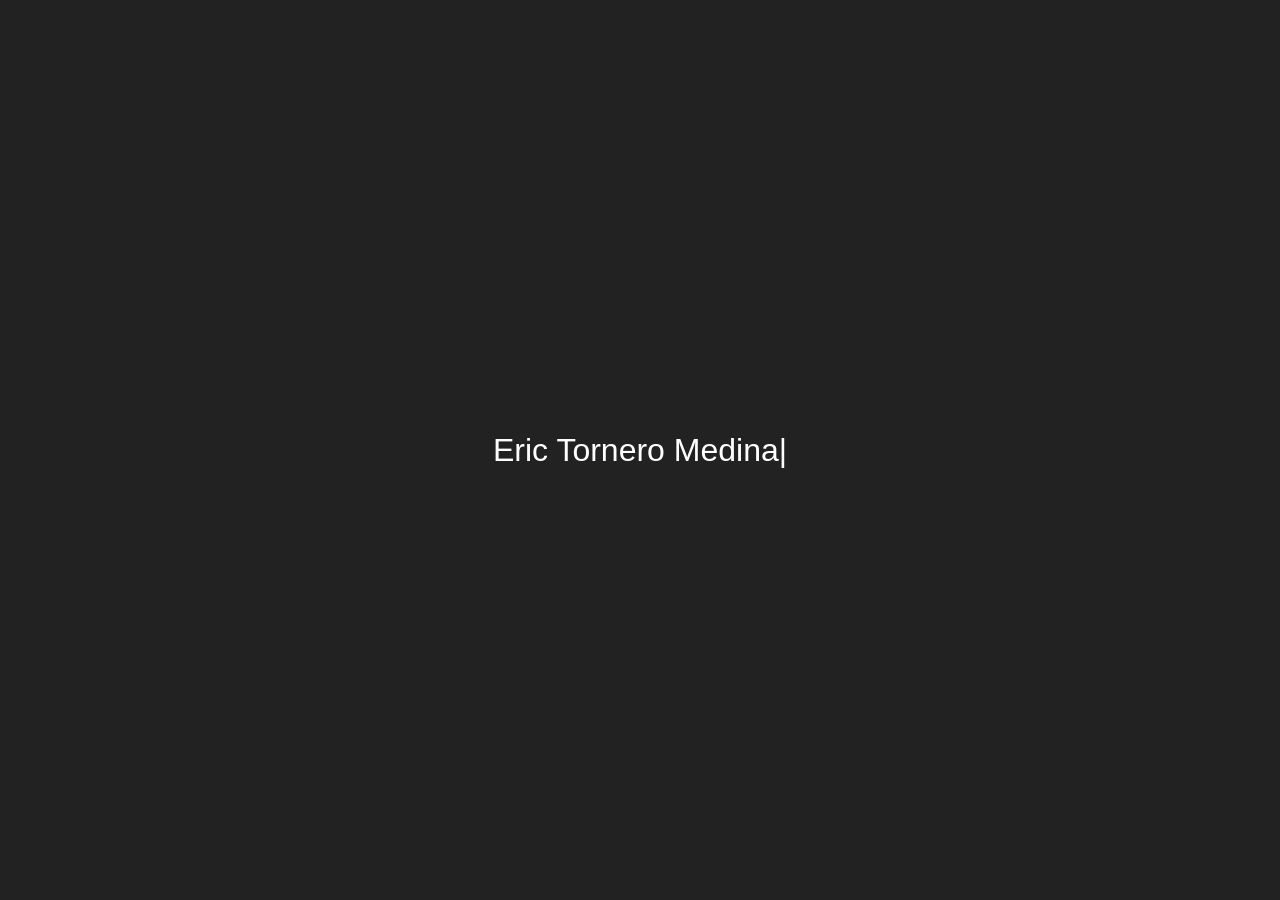
==== index.html @ d315ceff "Fixes" ====
<!DOCTYPE html>
<html>
<head>
    <meta charset="UTF-8" />
    <meta name="viewport" content="width=device-width, initial-scale=1.0">
    <title>Eric Tornero Medina | Inicio</title>
    <script src="https://code.jquery.com/jquery-3.6.4.min.js"></script>    
    <script src="./Scripts/chargePage.js"></script>
    <script src="./Scripts/projects.js"></script>
    <script src="./Scripts/form.js"></script>
    <script src="./Scripts/footer.js"></script>
    <link rel="stylesheet" href="./Style/style.css">
</head>    
<body>

    <nav class="navbar" id="navbar">
        <img src="./Resources/BurgerIcone.png" alt="Menú" onclick="toggleMenu()">        
        <a href="index.html" id="home" class="selected">Inicio</a>
        <a href="about.html" id="about">¿Quién soy?</a>
        <a href="projects.html" id="projects">Proyectos</a>
        <a id="blog" class="disabled">Blog</a>
        <a href="#contactSection" id="contact">Contacto</a>
    </nav>

    <nav class="movilNavBar" id="movilNavBar">
        <a href="index.html" id="home" class="selected">Inicio</a>
        <a href="about.html" id="about">¿Quién soy?</a>
        <a href="projects.html" id="projects">Proyectos</a>
        <a id="blog" class="disabled">Blog</a>
        <a href="#contactSection" id="contactMovil">Contacto</a>
    </nav>

    <div id="chargeTextContainer">
        <a id="chargeText"></a><a id="chargeLineText"></a>
    </div>

    <div id="mainContainer">

        <img src="./Resources/Banner.png" alt="imageBanner" class="b-shadow banner">
        <img src="./Resources/BannerMovil.png" alt="imageBanner" class="b-shadow bannerMovil">

        <div class="section grayBackground">

            <div class="title">¿Quién soy?</div>

            <div class="flex-container">

                <div class="imgContainer">
                    <img id="ProfileImage" src="./Resources/EricTorneroImagen.png" alt="ProfileImage" width="100%" class="b-shadow">
                </div>

                <div class="textContainer">
                    <div class="small-title">Desarrollador de Videojuegos</div>
                    <div class="big-title">Eric Tornero Medina</div>
                    <div class="description">   
                        Soy un desarrollador de videojuegos con experiencia en la creación de juegos independientes. 
                        He tenido el placer de desarrollar algunos títulos que reflejan mi compromiso y pasión por este campo. 
                        Disfruto explorando nuevas ideas y plasmando mi creatividad en cada proyecto. 
                        Mi objetivo es seguir creciendo y brindar experiencias nuevas y auténticas.
                    </div>
                    <div class="description">
                        <a href="about.html">Saber más</a>
                    </div>
                    <div class="icons">
                        <a href="https://github.com/ETornero" target="_blank"><img src="./Resources/GitHubLogo.png"></a>
                        <a href="https://eric-tornero.itch.io/" target="_blank"><img src="./Resources/IchioLogo.png"></a>
                        <a href="https://www.linkedin.com/in/erictornero/" target="_blank"><img src="./Resources/LinkedinLogo.png"></a>
                        <a href="https://www.youtube.com/@tornero.11" target="_blank"><img src="./Resources/YoutubeLogo.png"></a>
                    </div>
                </div>
            
            </div>

        </div>

        <div class="section">

            <div class="title">Proyectos</div>

            <div class="flex-container reverse" id="voxlandSection">

                <div class="imgContainer">
                    <img id="voxlandImage" src="./Resources/VoxlandImage.png" alt="Portada del Video" class="projectImage b-shadow" onclick="playVideo('voxlandVideo', 'voxlandImage','./Resources/VoxlandTrailer.mp4')">
                    <video id="voxlandVideo" width="100%" controls style="display: none;" class="b-shadow">
                        <source src="./Resources/VoxlandTrailer.mp4" type="video/mp4">
                        Tu navegador no soporta el elemento de video.
                    </video>
                </div>

                <div class="textContainer">
                    <div class="small-title">Point&Click</div>
                    <div class="big-title">Voxland</div>
                    <div class="description">   
                        VoxLand es un juego del género Point and Click. En esta aventura, asumiremos el papel del protagonista, 
                        quien, después de un viaje en barca, sufre un accidente y queda varado en una isla tras el naufragio. 
                    </div>
                    <div class="icons">
                        <a href="https://eric-tornero.itch.io/voxland" target="_blank"><img src="./Resources/IchioLogo.png"></a>
                    </div>
                </div>
            
            </div>
    
            <div class="flex-container" id="classNotesSection">
                
                <div class="textContainer">
                    <div class="small-title">Plataformas</div>
                    <div class="big-title">Class Notes </div>
                    <div class="description">   
                        ClassNotes es una demo de un juego del género Plataformas inspirado en el clásico VVVVVV. En él, 
                        adoptaremos el papel de uno de los bocetos de un estudiante que cobrará vida y 
                        deberá viajar a través de las páginas de sus apuntes para recuperar frutas pixeladas.
                    </div>
                    <div class="icons">
                        <a href="https://eric-tornero.itch.io/classnotes" target="_blank"><img src="./Resources/IchioLogo.png"></a>
                    </div>                
                </div>
                
                <div class="imgContainer">
                    <img id="classNotesImage" src="./Resources/ClassNotesImage.png" alt="Portada del Video" class="projectImage b-shadow" onclick="playVideo('classNotesVideo', 'classNotesImage','./Resources/ClassNotesTrailer.mp4')">
                    <video id="classNotesVideo" width="100%" controls style="display: none;" class="b-shadow">
                        <source src="./Resources/ClassNotesTrailer.mp4" type="video/mp4">
                        Tu navegador no soporta el elemento de video.
                    </video>
                </div>

            </div>

            <div class="flex-container showMoreButton" id="classNotesSection">
                <div class="description">
                    <a href="projects.html">Ver más proyectos</a>
                </div>
            </div>

            <img id="Character" src="Resources/CharacterWalk.gif">

        </div>

        <div id="contactSection" class="section grayBackground">

            <div id="alert"></div>

            <div class="title">Contacto</div>

            <div class="formContaier">
               
                <div class="formDiv">

                    <form id="contactUsForm" action="https://formspree.io/f/xgegvrag" method="POST" target="_blank">
    
                        <label for="name" class="labelForm">Nombre:</label>
                        <input type="name" name="name" id="name" placeholder="Your Name*">
                        <span class="error-message" id="usernameError"></span>

                        <label for="email" class="labelForm">Correo electrónico:</label>
                        <input type="email" name="email" id="email" placeholder="example@email.com*">
                        <span class="error-message" id="passwordError"></span>

                        <label for="message" class="labelForm"> Mensaje:</label>
                        <textarea type="message" name="message" id="message" placeholder="Your message*" required></textarea>
                    </form>

                    <button onclick="validateForm()">Enviar</button>
    
                </div>

                <div class="textContainer">

                    <div class="big-title contactTitle">Datos de contacto</div>

                    <div class="small-title">Mail</div>
                    <div style="font-size: 28px; margin-bottom: 10px;">erictome11@gmail.com</div>

                    <div class="small-title">Redes</div>
                    <div class="icons" style="text-align: left; margin-top: 10px;">
                        <a href="https://github.com/ETornero" target="_blank"><img src="./Resources/GitHubLogo.png"></a>
                        <a href="https://eric-tornero.itch.io/" target="_blank"><img src="./Resources/IchioLogo.png"></a>
                        <a href="https://www.linkedin.com/in/erictornero/" target="_blank"><img src="./Resources/LinkedinLogo.png"></a>
                        <a href="https://www.youtube.com/@tornero.11" target="_blank"><img src="./Resources/YoutubeLogo.png"></a>
                    </div>
                </div>

            </div>

        </div>
              
    </div>

    <footer class="footer" id="footer">
        <p>© 2024 Eric Tornero Medina. Todos los derechos reservados.</p>
    </footer>
    
</body>
</html>
---- Style/style.css ----
@import url('https://fonts.cdnfonts.com/css/cascadia-code');
@import url('https://fonts.googleapis.com/css2?family=Merriweather&family=Press+Start+2P&family=Roboto+Mono:wght@700&display=swap');

/************************ GENERAL SETTINGS ************************/

body {

    background-color: #222222;
    color: #ffffff;
    font-family: 'Cascadia Code', sans-serif;

    padding: 0;
    margin: 0;

    cursor: url('../Resources/DefaultCursor.png'), auto;
}

.banner {

    width: 100%;
    display: block;
}

.bannerMovil {

    display: none;
}


.grayBackground {

    background-color: #272727;
}

/************************ ANIMATION ************************/

#chargeTextContainer {

    display: flex;
    align-items: center;
    justify-content: center;
    height: 100vh;

    text-align: left;
    font-size: 32px;
}

#mainContainer {

    display: none; 
    opacity: 0; 
    margin-bottom: 50px;
    padding-top: 50px;
}


/************************ NAVBAR ************************/

.navbar {

    background-color: #ffffff;
    justify-content: center;
    align-items: center;

    display: none;
    height: 50px;
    translate: 0px -50px;

    position: fixed;
    width: 100%;

    z-index: 1;
}

.navbar a {

    text-decoration: none;
    color: #222222 !important; 
    margin: 0 15px; 
}

.navbar a:hover {

    color: #ff73d5 !important; 
}

.navbar a.disabled {

    cursor: default;
    color: #c8c8c8 !important;
    cursor: url('../Resources/DefaultCursor.png'), auto;
}

.navbar .selected {

    color: #ff4fca !important; 
}

.navbar img {

    display: none;
}

.movilNavBar {

    display: none; 
}

.icons {

    text-align: right;
}

.icons img {

    width: 32px;
}

.b-shadow {

    box-shadow: 0px 10px 5px rgba(0, 0, 0, 0.2); 
}

a[href] {
    
    text-decoration: none;
    color: #416dff;
}

a[href]:hover {

    color: #00aeff;
    cursor: url('../Resources/PointerCursor.png'), pointer;
}

.flex-container {

    display: flex;
}


/************************ SECTIONS **************************/ 

.section {

    padding-left: 15%;
    padding-right: 15%;
    padding-bottom: 20px;
}

.projectImage {

    width: 100%;
    cursor: url('../Resources/PointerCursor.png'), pointer;
    border-radius: 10px;
}

video, #ProfileImage {
    border-radius: 10px;
}

.imgContainer {

    width: 45%;
    display: flex; 
    justify-content: center; 
    align-items: center;
    padding: 50px;
}


.textContainer {

    width: 55%;
    display: flex;
    flex-direction: column;
    justify-content: center;
    padding: 50px;
}

.showMoreButton {

    width: 100%;
    justify-content: center; 
}

.title {

    width: 30%;
    display: flex;
    margin-left: 50px;
    padding-top: 50px;
    padding-bottom: 10px;
    font-size: 45px;
    border-bottom: 2px solid;
}

.small-title {

    font-size: 18px;
    margin-bottom: 0px;
    color: #ff73d5;
}

.big-title {

    font-size: 38px;
    margin-bottom: 10px;
}

.description {

    font-size: 18px;
    color: #aaaaaa;
    text-align: left;
    text-align: justify;
    margin-top: 20px;
}

.resaltedText {

    font-weight: 500; 
    color: white;
}


.aboutData {
    margin: 50px; 
    width: 50%;
}

.dates {

    margin-top: 0px;
}

.place {

    margin-top: 0px; 
    margin-bottom: 20px;
}

.aboutData .big-title {

    border-bottom: 2px solid white; 
    margin-bottom: 20px;
}

/************************ FOOTER ************************/

.footer {

    background-color: #ffffff;
    color: #222222;
    text-align: center;
    width: 100%;
    position: fixed;
    bottom: 0;

    display: flex;
    height: 50px;
    translate: 0px 50px;

    z-index: 1;
}

.footer p {
    
    width: 100%;
}


/************************ FORMULARIOS ************************/

#alert {

    position: fixed;
    width: 40%;
    top: -100px;
    height: 50px;
    z-index: 2;
    left: 30%;
    border: 1px solid #222222;
    border-radius: 5px;

    animation-duration: 0.5s;
    animation-timing-function: ease-in-out;

    display: flex;
    justify-content: center;
    align-items: center;
    text-align: center;
    font-size: 20px;
    color: #222222;
}

@keyframes showAlert {

    from {
        top: -100px;
    }
    to {
        top: 100px;
    }
}

@keyframes hideAlert {
    
    from {
        top: 100px;
    }
    to {
        top: -100px;
    }
}

.formContaier {
    
    display: flex;
}

.formDiv {

    width: 100%;
    margin: 50px;
}

label {

    cursor: url('../Resources/DefaultCursor.png'), auto;
    width:100%; 
    font-size: 24px;
    margin-bottom: 25px
}

input {

    height: 30px; 
}

textarea {

    height: 200px;  
    resize: none; 
}

input, textarea {

    font-family: 'Cascadia Code', sans-serif;

    width: 100%;
    margin-bottom: 25px; 
    margin-top: 25px;
    color: #222222 !important;
    font-size: 18px;
    font-weight: 500;
    padding-left: 5px;
    cursor: url('../Resources/WriteCursor.png'), pointer;
    border-radius: 5px;
    border: none;
}

input:focus, textarea:focus {
    
    outline: none;
}

::placeholder {

    color: #aaaaaa;
}

button {

    font-family: 'Cascadia Code', sans-serif;

    font-size: 16px;
    padding: 10px;
    background-color: #ff4fca;
    color: #222222;
    font-weight: 500;
    border: none;
    border-radius: 2px;
    width: 25%;
    cursor: url('../Resources/PointerCursor.png'), pointer;
}

button:hover {

    background-color: #ff73d5;
    color: #272727;
}

.contactTitle {

    margin-bottom: 20px; 
    border-bottom: 2px solid white; 
    text-align: center;
}

#Character {
    z-index: 10;
    position: fixed;
    bottom: -1px;
    left: -120px;
    transition: left 10s linear;
}

@media screen and (max-width: 768px) {

    .contactTitle {

        padding-bottom: 10px; 
        border-bottom: 1px solid white; 
        text-align: left;
        width: 100%;
    }
    

    .formContaier {
    
        display: flex;
        flex-direction: column;
    }
    
    .formDiv {
    
        width: 98%;
        margin: 0px;
        margin-bottom: 50px;
    }

    .icons {

        margin-top: 20px;
        margin-bottom: 20px;
    }

    .showMoreButton {

        display: flex;
        justify-content: center; 
        align-items: center;
    }

    .flex-container {

        display: flex;
        flex-direction: column;
        margin-bottom: 50px;
    }

    .reverse {

        flex-direction: column-reverse !important;
    }

    .section {

        padding-left: 5%;
        padding-right: 5%;
        padding-bottom: 20px;
    }

    .projectImage {

        width: 100%;
        cursor: url('../Resources/PointerCursor.png'), pointer;
    }
    
    .imgContainer {
    
        width: 100%;
        display: block; 
        justify-content: left; 
        align-items: left;
        padding: 0px;
    }
    
    
    .textContainer {
    
        width: 100%;
        display: block;
        flex-direction: column;
        justify-content: center;
        padding: 0px;
    }
    
    .showMoreButton {
    
        width: 100%;
        justify-content: center; 
    }
    
    .title {
    
        width: 100%;
        margin-left: 0px;
        padding-bottom: 10px;
        margin-bottom: 20px;
        font-size: 32px;
        border-bottom: 1px solid;
    }
    
    .small-title {
    
        margin-top: 20px;
        font-size: 18px;
        color: #ff73d5;
    }
    
    .big-title {
    
        font-size: 34px;
        margin-bottom: 10px;
    }
    
    .description {
    
        font-size: 18px;
        color: #aaaaaa;
        text-align: left;
        text-align: justify;
        margin-top: 20px;
    }
    
    .resaltedText {
    
        font-weight: 500; 
        color: white;
    }

    .banner {

        display: none;
    }

    .bannerMovil {

        width: 100%;
        display: block;
    }

    .navbar {

        background-color: #ffffff;
        justify-content: left;
        align-items: center;
    
        display: none;
        height: 50px;
        translate: 0px -50px;
    
        position: fixed;
        width: 100%;
    
        z-index: 1;
    }

    .navbar img {

        display: block;
        margin-left: 10px;
        width: 30px;
        height: 30px;
    }

    .navbar a {

        display: none;
    }

    .movilNavBar {

        background-color: #ececec; 
        padding-top: 50px; 
        border-bottom: 2px solid black;

        display: flex; 
        flex-direction: column; 
        position: fixed;
        width: 100%;
        top: -250px;

        animation-duration: 0.5s;
        animation-timing-function: ease-in-out;
    }

    .movilNavBar a{

        margin: 10px;
        color: #222222;
    }

    .movilNavBar a:hover {

        color: #ff73d5; 
    }
    
    .movilNavBar a.disabled {
    
        cursor: default;
        color: #c8c8c8 !important;
        cursor: url('../Resources/DefaultCursor.png'), auto;
    }
    
    .movilNavBar .selected {

        color: #ff4fca !important; 
    }


    @keyframes showMovilNavBar {

        from {
            top: -250px;
        }
        to {
            top: 0px;
        }
    }
    
    @keyframes hideMovilNavBar {
        
        from {
            top: 0px;
        }
        to {
            top: -250px;
        }
    }
    
    .aboutData {
        margin: 0px; 
        width: 100%;
    }    
    
    .dates {
    
        margin-top: 0px;
    }
    
    .place {
    
        margin-top: 0px; 
        margin-bottom: 20px;
        text-align: left;
    }
    
    .aboutData .big-title {
    
        border-bottom: 2px solid white; 
        margin-bottom: 20px;
        margin-top: 50px;
        font-size: 30px;
    }

    .footer p {
    
        width: 100%;
        font-size: 12px;
    }
}
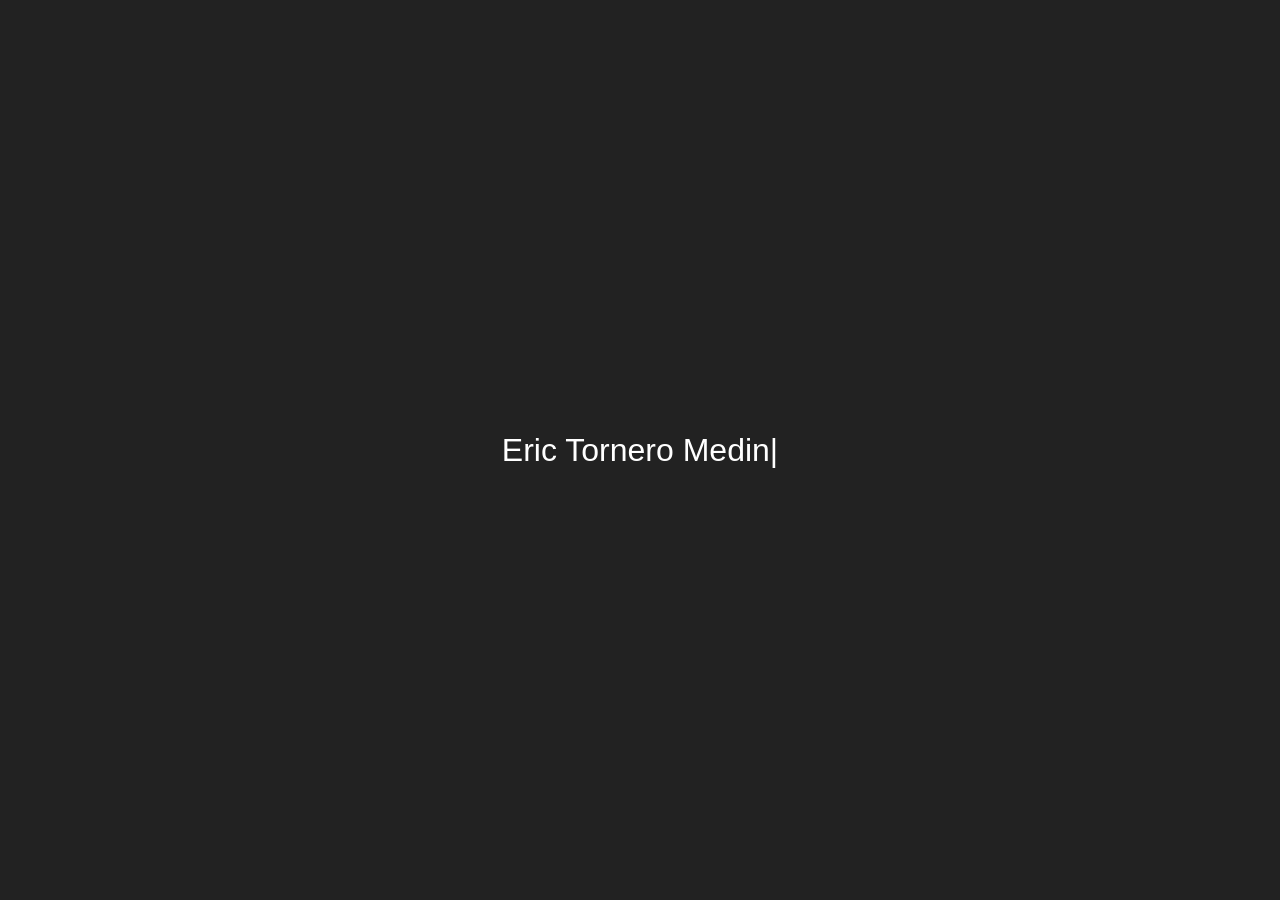
==== commit de8f414e: "Shadows" ====
--- a/index.html
+++ b/index.html
@@ -35,9 +35,9 @@
     </div>
 
     <div id="mainContainer">
-
+    
         <img src="./Resources/Banner.png" alt="imageBanner" class="b-shadow banner">
-        <img src="./Resources/BannerMovil.png" alt="imageBanner" class="b-shadow bannerMovil">
+        <!--<img src="./Resources/BannerMovil.png" alt="imageBanner" class="b-shadow bannerMovil">-->
 
         <div class="section grayBackground">
 
@@ -65,7 +65,7 @@
                         <a href="https://github.com/ETornero" target="_blank"><img src="./Resources/GitHubLogo.png"></a>
                         <a href="https://eric-tornero.itch.io/" target="_blank"><img src="./Resources/IchioLogo.png"></a>
                         <a href="https://www.linkedin.com/in/erictornero/" target="_blank"><img src="./Resources/LinkedinLogo.png"></a>
-                        <a href="https://www.youtube.com/@tornero.11" target="_blank"><img src="./Resources/YoutubeLogo.png"></a>
+                        <!--<a href="https://www.youtube.com/@tornero.11" target="_blank"><img src="./Resources/YoutubeLogo.png"></a>-->
                     </div>
                 </div>
             
@@ -176,7 +176,7 @@
                         <a href="https://github.com/ETornero" target="_blank"><img src="./Resources/GitHubLogo.png"></a>
                         <a href="https://eric-tornero.itch.io/" target="_blank"><img src="./Resources/IchioLogo.png"></a>
                         <a href="https://www.linkedin.com/in/erictornero/" target="_blank"><img src="./Resources/LinkedinLogo.png"></a>
-                        <a href="https://www.youtube.com/@tornero.11" target="_blank"><img src="./Resources/YoutubeLogo.png"></a>
+                        <!--<a href="https://www.youtube.com/@tornero.11" target="_blank"><img src="./Resources/YoutubeLogo.png"></a>-->
                     </div>
                 </div>
 
--- a/Style/style.css
+++ b/Style/style.css
@@ -70,6 +70,7 @@
     width: 100%;
 
     z-index: 1;
+    box-shadow: 0px 0px 20px rgba(0, 0, 0, 0.75); 
 }
 
 .navbar a {
@@ -118,7 +119,7 @@
 
 .b-shadow {
 
-    box-shadow: 0px 10px 5px rgba(0, 0, 0, 0.2); 
+    box-shadow: 0px 0px 20px rgba(0, 0, 0, 0.75); 
 }
 
 a[href] {
@@ -336,12 +337,14 @@
 input {
 
     height: 30px; 
+    box-shadow: 0px 0px 20px rgba(0, 0, 0, 0.75); 
 }
 
 textarea {
 
     height: 200px;  
-    resize: none; 
+    resize: none;
+    box-shadow: 0px 0px 20px rgba(0, 0, 0, 0.75); 
 }
 
 input, textarea {
@@ -383,6 +386,7 @@
     border-radius: 2px;
     width: 25%;
     cursor: url('../Resources/PointerCursor.png'), pointer;
+    box-shadow: 0px 0px 20px rgba(0, 0, 0, 0.75); 
 }
 
 button:hover {
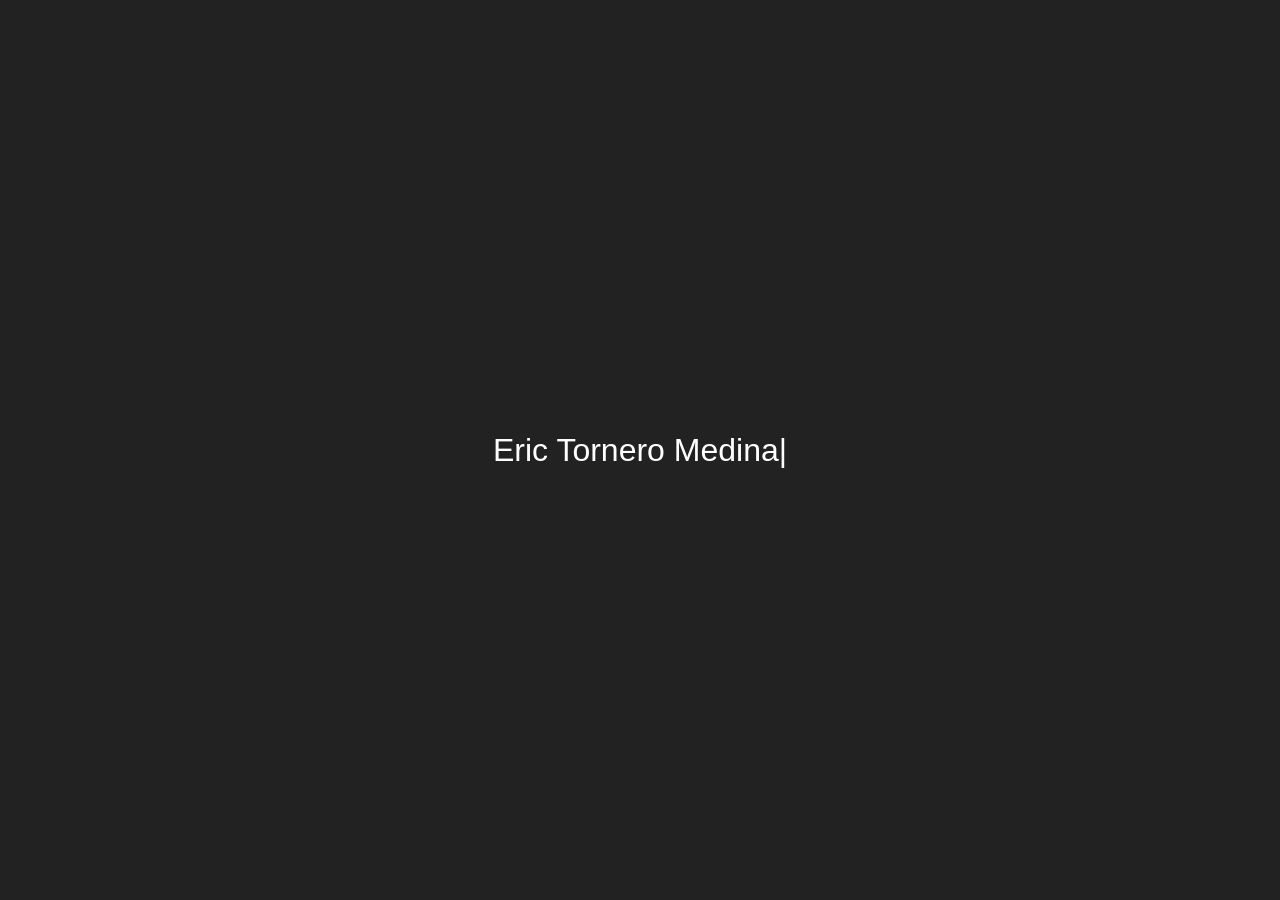
==== commit 82493c11: "Update index.html" ====
--- a/index.html
+++ b/index.html
@@ -18,7 +18,7 @@
         <a href="index.html" id="home" class="selected">Inicio</a>
         <a href="about.html" id="about">¿Quién soy?</a>
         <a href="projects.html" id="projects">Proyectos</a>
-        <a id="blog" class="disabled">Blog</a>
+        <a href="./Desktop/index.html" target="_blank" id="web">Web development</a>
         <a href="#contactSection" id="contact">Contacto</a>
     </nav>
 
@@ -191,4 +191,4 @@
     </footer>
     
 </body>
-</html>+</html>
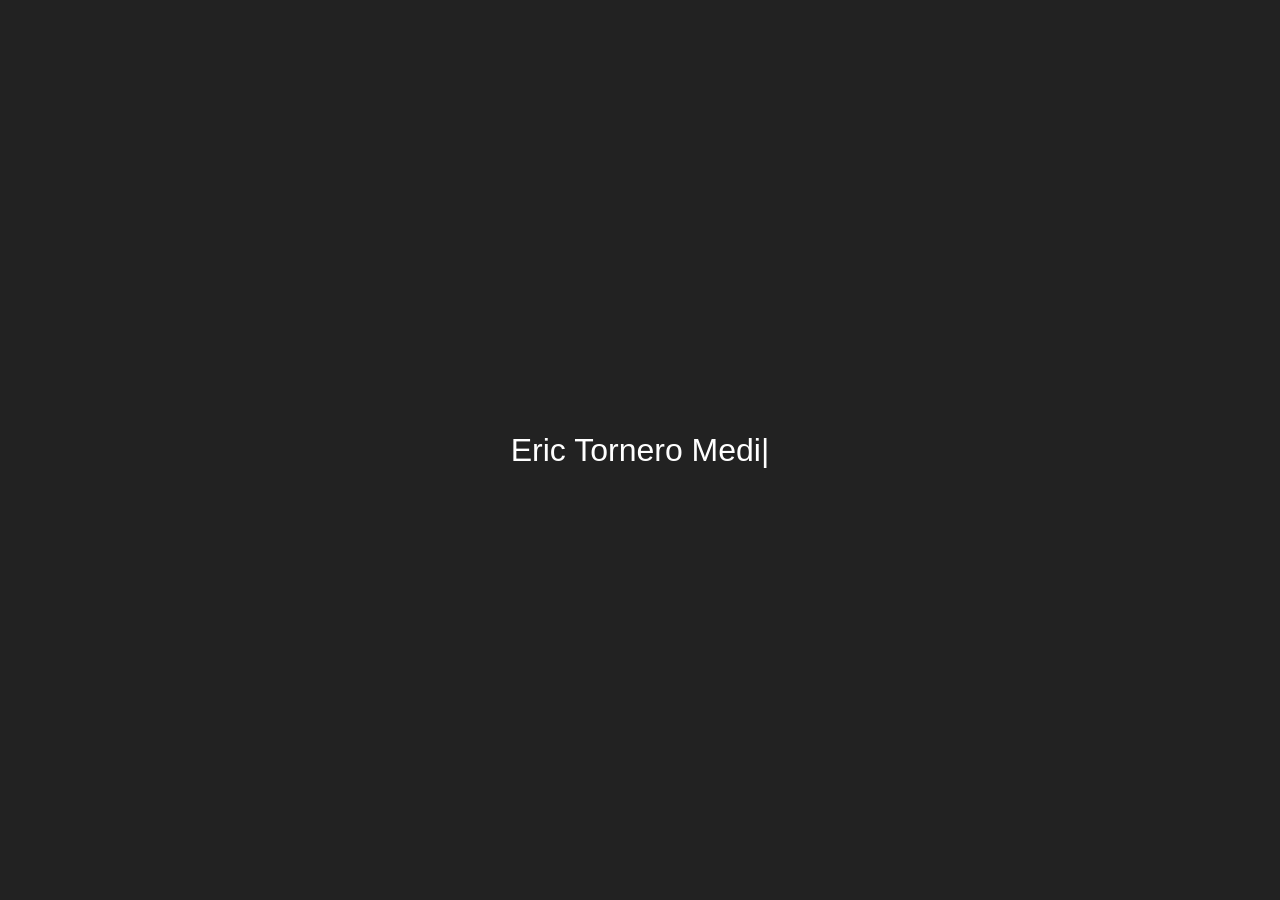
==== commit 54d1bc11: "Update index.html" ====
--- a/index.html
+++ b/index.html
@@ -26,7 +26,7 @@
         <a href="index.html" id="home" class="selected">Inicio</a>
         <a href="about.html" id="about">¿Quién soy?</a>
         <a href="projects.html" id="projects">Proyectos</a>
-        <a id="blog" class="disabled">Blog</a>
+        <a id="web" class="disabled">Web development</a>
         <a href="#contactSection" id="contactMovil">Contacto</a>
     </nav>
 
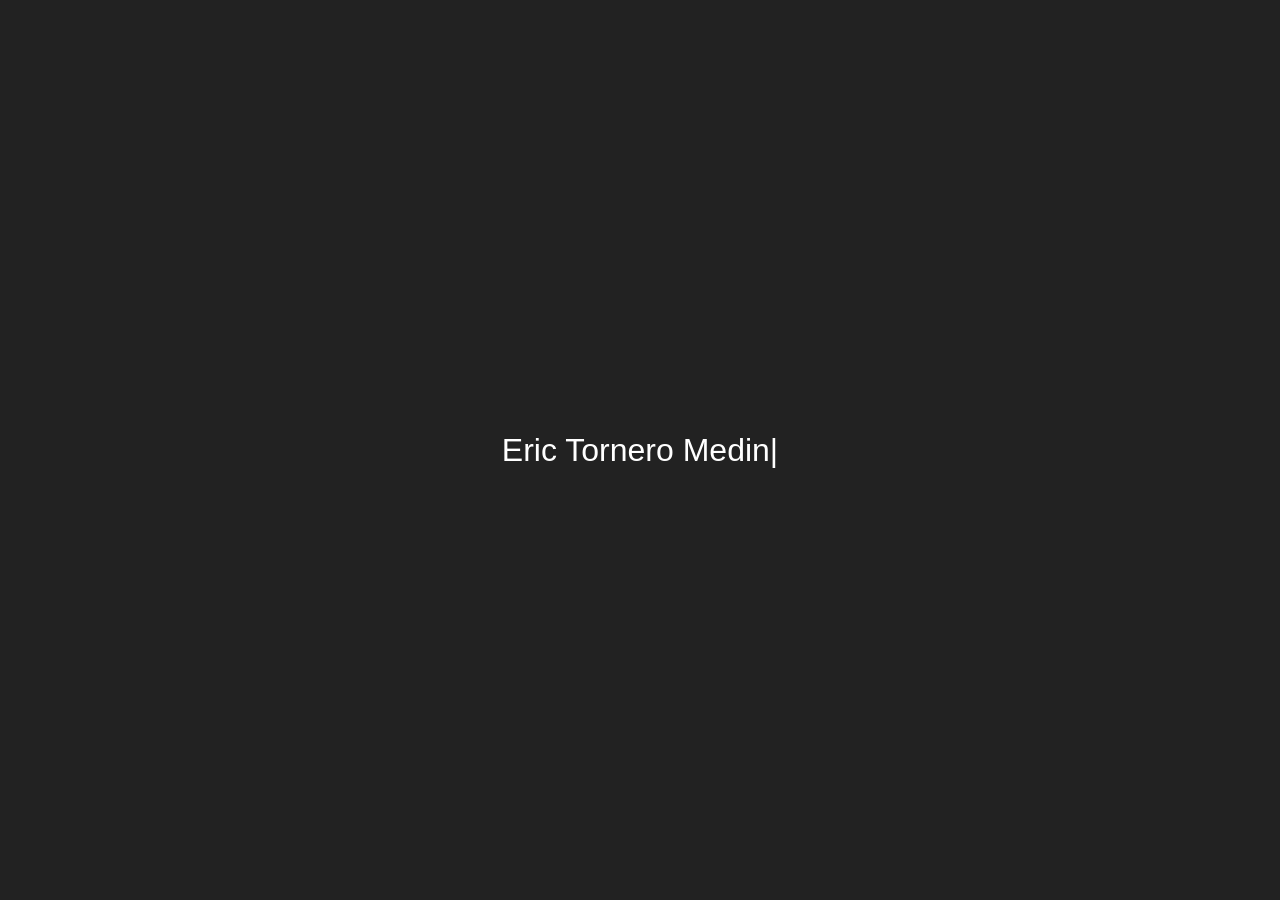
==== commit f62bd81d: "favIcone" ====
--- a/index.html
+++ b/index.html
@@ -3,6 +3,7 @@
 <head>
     <meta charset="UTF-8" />
     <meta name="viewport" content="width=device-width, initial-scale=1.0">
+    <link rel="icon" type="image/x-icon" href="/Desktop/resources/img/favIcone.png">
     <title>Eric Tornero Medina | Inicio</title>
     <script src="https://code.jquery.com/jquery-3.6.4.min.js"></script>    
     <script src="./Scripts/chargePage.js"></script>
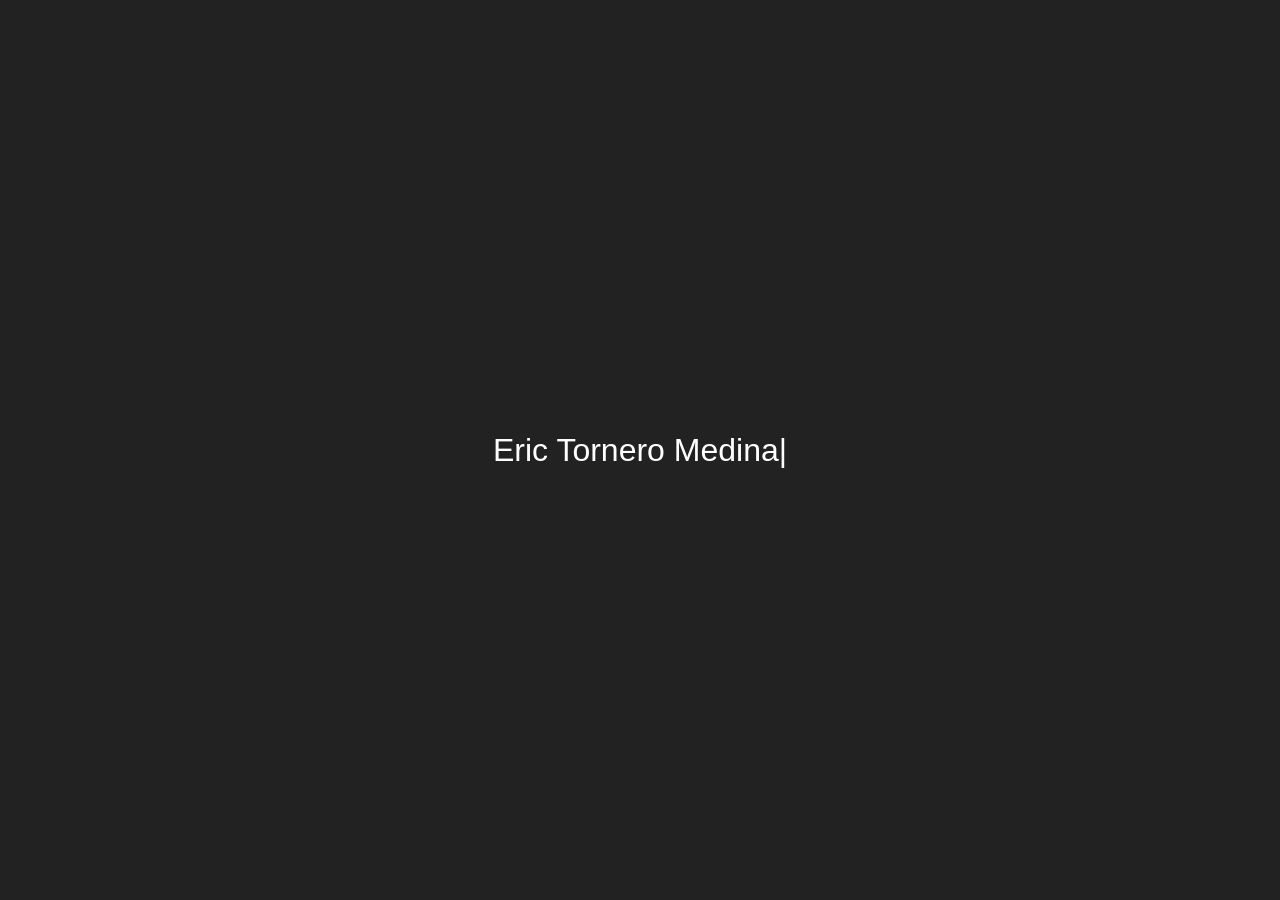
==== commit 5fa745f9: "fix" ====
--- a/index.html
+++ b/index.html
@@ -3,7 +3,7 @@
 <head>
     <meta charset="UTF-8" />
     <meta name="viewport" content="width=device-width, initial-scale=1.0">
-    <link rel="icon" type="image/x-icon" href="/Desktop/resources/img/favIcone.png">
+    <link rel="icon" type="image/x-icon" href="./Desktop/resources/img/favIcone.png">
     <title>Eric Tornero Medina | Inicio</title>
     <script src="https://code.jquery.com/jquery-3.6.4.min.js"></script>    
     <script src="./Scripts/chargePage.js"></script>
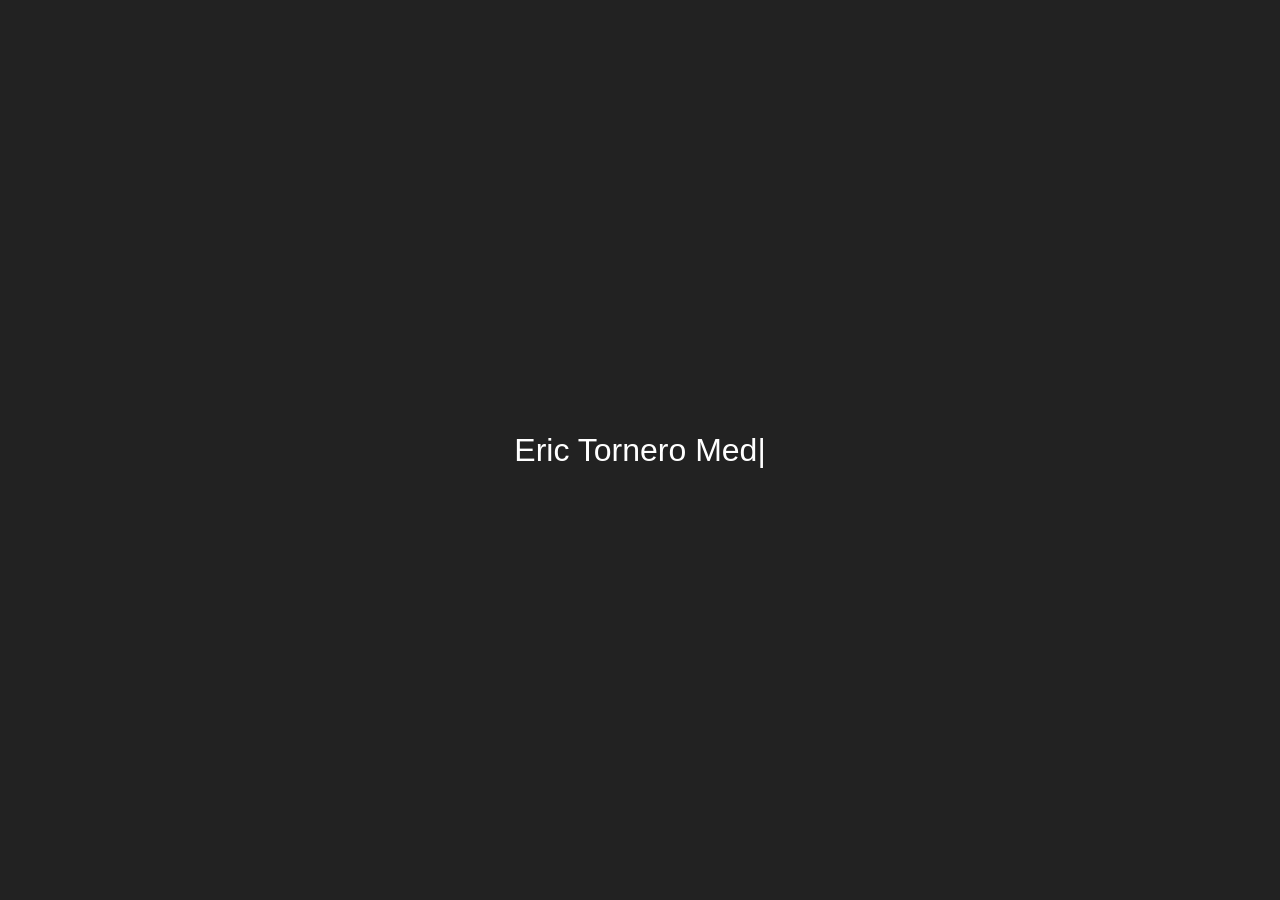
==== commit e5e6f8f5: "Update index.html" ====
--- a/index.html
+++ b/index.html
@@ -19,7 +19,7 @@
         <a href="index.html" id="home" class="selected">Inicio</a>
         <a href="about.html" id="about">¿Quién soy?</a>
         <a href="projects.html" id="projects">Proyectos</a>
-        <a href="./Desktop/index.html" target="_blank" id="web">Web development</a>
+        <a href="./Desktop/index.html" target="_blank" id="web">Desarrollo web</a>
         <a href="#contactSection" id="contact">Contacto</a>
     </nav>
 
@@ -27,7 +27,7 @@
         <a href="index.html" id="home" class="selected">Inicio</a>
         <a href="about.html" id="about">¿Quién soy?</a>
         <a href="projects.html" id="projects">Proyectos</a>
-        <a id="web" class="disabled">Web development</a>
+        <a id="web" class="disabled">Desarrollo web</a>
         <a href="#contactSection" id="contactMovil">Contacto</a>
     </nav>
 
